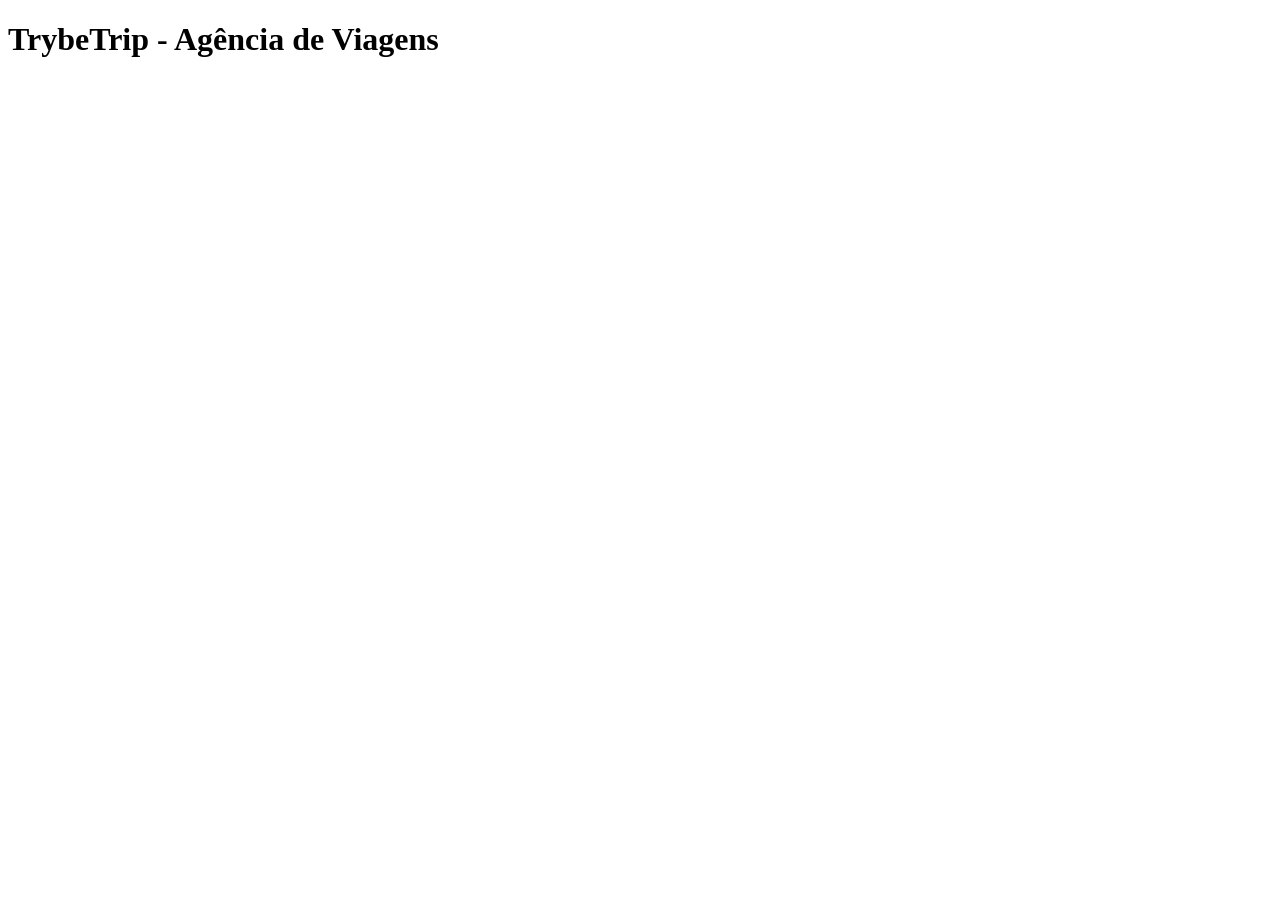
==== Fundamentos/secao-4-javascript-dom-eventos-e-web-storage/dia-2-trabalhando-com-elementos/aprofunde seu conhecimento/index.html @ d090a1d9 "exercicio 1 e 2 feitos" ====
<!DOCTYPE html>
<html lang="pt-br">
<head>
    <meta charset="UTF-8">
    <meta http-equiv="X-UA-Compatible" content="IE=edge">
    <meta name="viewport" content="width=device-width, initial-scale=1.0">
    <title>Exercicio</title>
</head>
<body> 
</body>
<script src="script.js"></script>
</html>
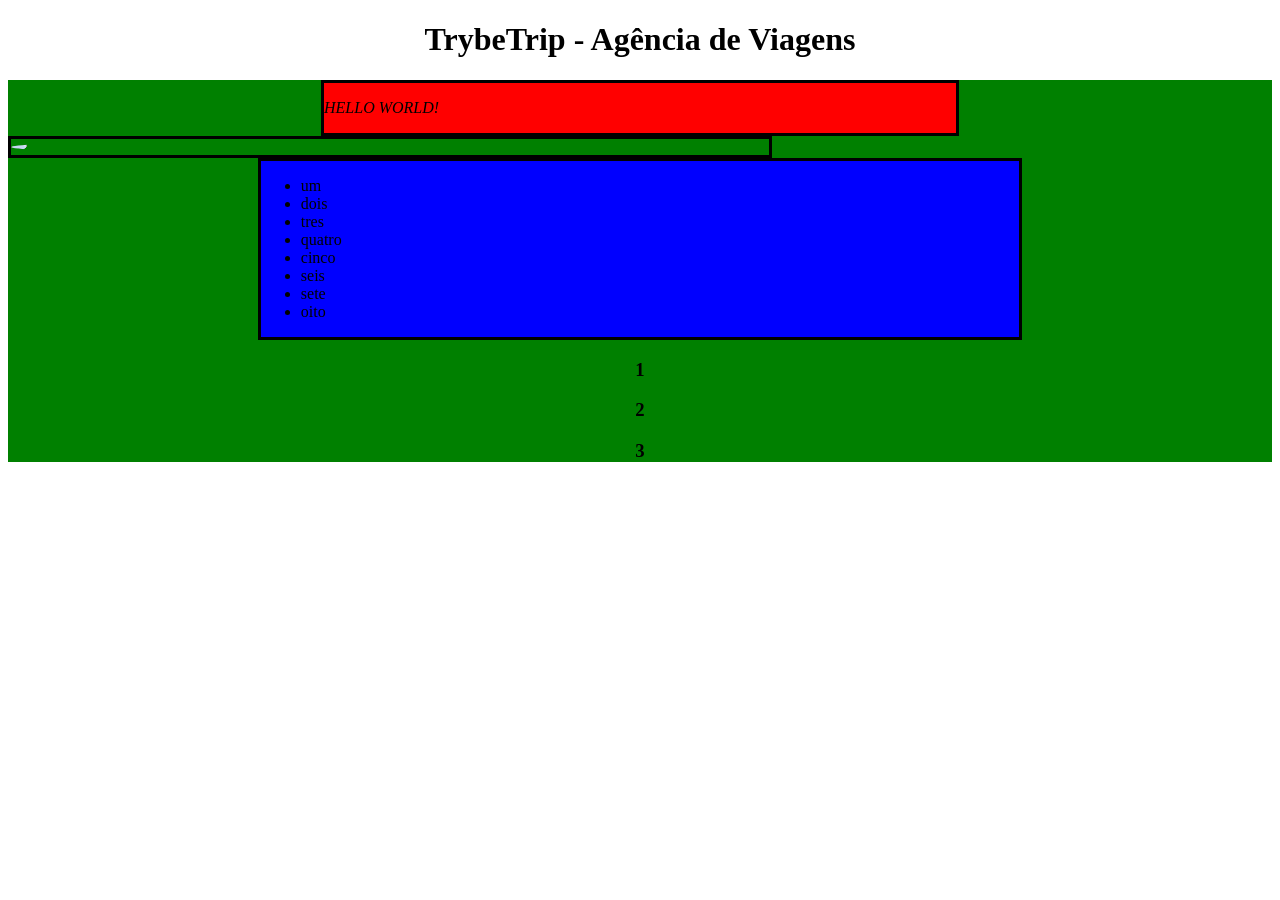
==== commit bab19ba1: "exercicios do dia 2 da secao 4 feitos" ====
--- a/Fundamentos/secao-4-javascript-dom-eventos-e-web-storage/dia-2-trabalhando-com-elementos/aprofunde seu conhecimento/index.html
+++ b/Fundamentos/secao-4-javascript-dom-eventos-e-web-storage/dia-2-trabalhando-com-elementos/aprofunde seu conhecimento/index.html
@@ -5,6 +5,7 @@
     <meta http-equiv="X-UA-Compatible" content="IE=edge">
     <meta name="viewport" content="width=device-width, initial-scale=1.0">
     <title>Exercicio</title>
+    <link rel="stylesheet" href="style.css">
 </head>
 <body> 
 </body>
--- a/Fundamentos/secao-4-javascript-dom-eventos-e-web-storage/dia-2-trabalhando-com-elementos/aprofunde seu conhecimento/style.css
+++ b/Fundamentos/secao-4-javascript-dom-eventos-e-web-storage/dia-2-trabalhando-com-elementos/aprofunde seu conhecimento/style.css
@@ -0,0 +1,48 @@
+section {
+    border-color: black;
+    border-style: solid;
+  }
+
+  .title {
+    text-align: center;
+  }
+
+  .main-content {
+    background-color: yellow;
+  }
+
+  .main-content .center-content {
+    background-color: red;
+    width: 50%;
+    margin-left: auto;
+    margin-right: auto;
+  }
+
+  .main-content .center-content p {
+    font-style: italic;
+  }
+
+  .main-content .left-content {
+    background-color: green;
+    width: 60%;
+    margin-left: 0;
+    margin-right: auto;
+  }
+
+  .main-content .left-content .small-image {
+    display: block;
+    margin-left: auto;
+    margin-right: auto;
+    border-radius: 100%;
+  }
+
+  .main-content .right-content {
+    background-color: blue;
+    width: 60%;
+    margin-left: auto;
+    margin-right: 0;
+  }
+
+  .main-content .description {
+    text-align: center;
+  }
